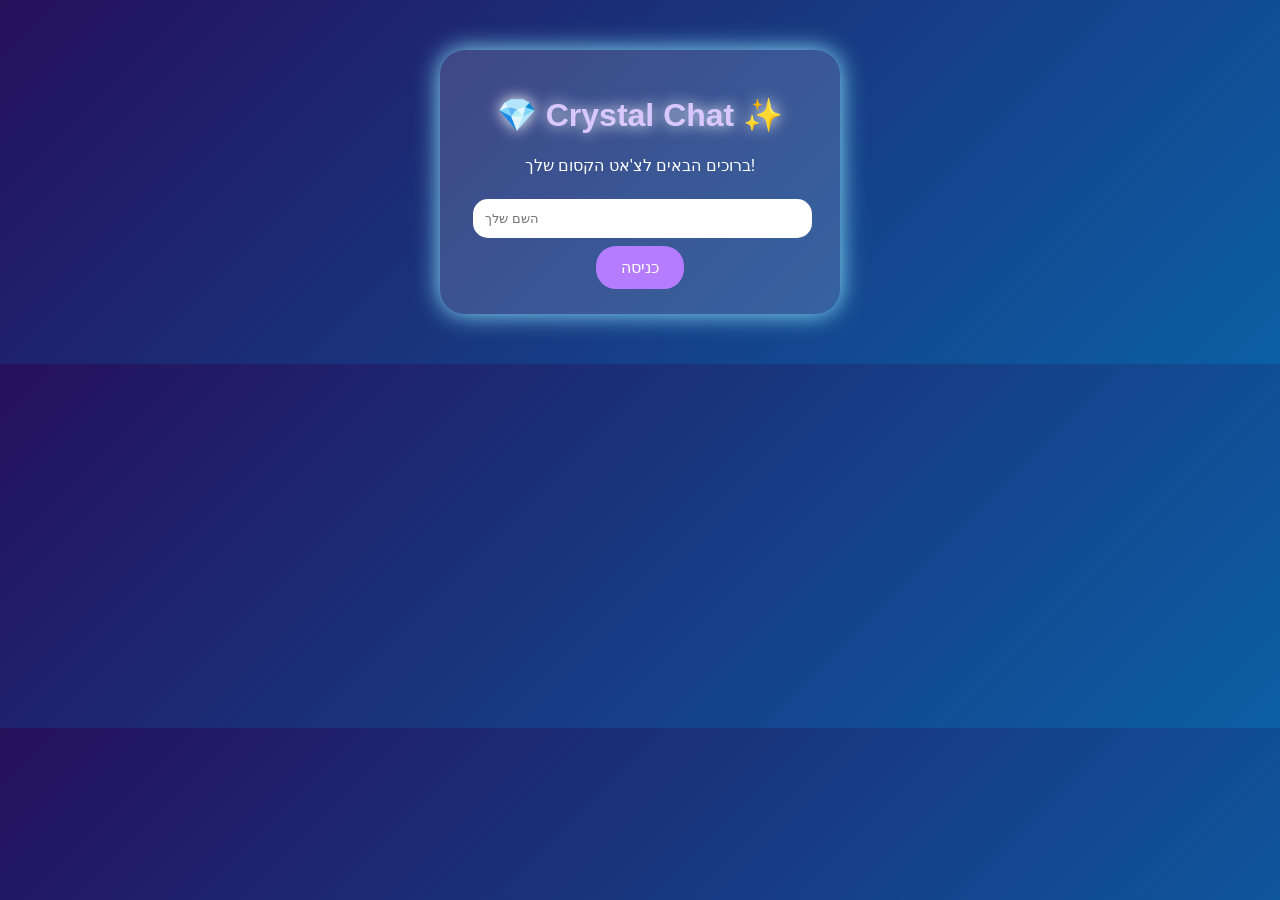
==== index.html @ 43afb970 "Create index.html" ====
<!DOCTYPE html>
<html>
<head>
  <title>Crystal Chat ✨</title>
  <style>
    body {
      background: linear-gradient(135deg, #25105c, #0b5fa5);
      font-family: Arial, sans-serif;
      color: white;
      text-align: center;
    }

    .box {
      width: 350px;
      margin: 50px auto;
      background: rgba(255,255,255,0.15);
      padding: 25px;
      border-radius: 25px;
      box-shadow: 0 0 25px #8ee7ff;
    }

    h1 {
      color: #d9c8ff;
      text-shadow: 0 0 15px #ffffff;
    }

    input {
      width: 90%;
      padding: 12px;
      border-radius: 15px;
      border: none;
      margin: 8px;
    }

    button {
      background: #b67cff;
      color: white;
      border: none;
      padding: 12px 25px;
      border-radius: 20px;
      cursor: pointer;
      font-size: 16px;
    }

    button:hover {
      background: #8c4fff;
    }
  </style>
</head>

<body>

<div class="box">
  <h1>💎 Crystal Chat ✨</h1>

  <p>ברוכים הבאים לצ'אט הקסום שלך!</p>

  <input placeholder="השם שלך">
  <br>
  <button>כניסה</button>
</div>

</body>
</html>
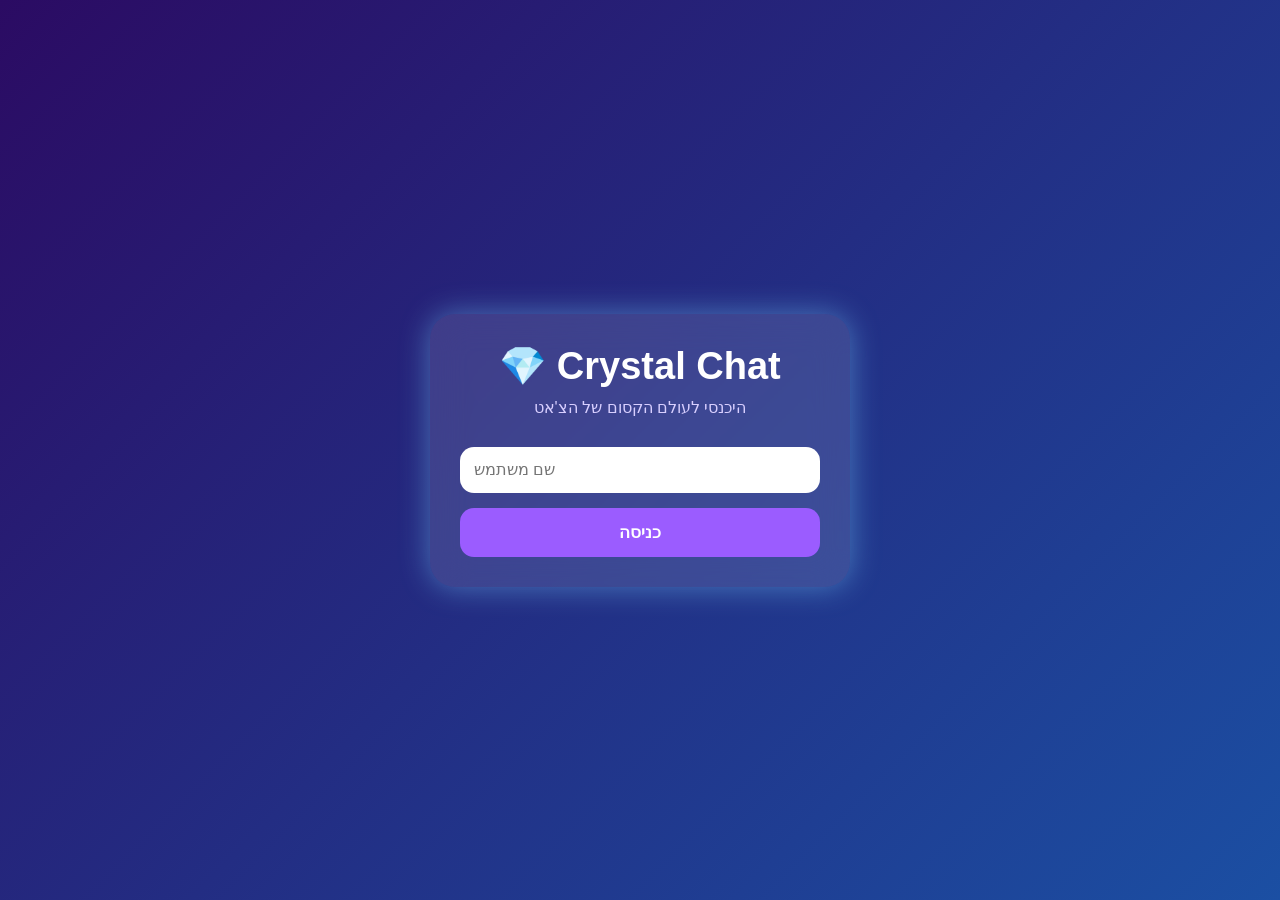
==== commit ffca4d0c: "Update index.html" ====
--- a/index.html
+++ b/index.html
@@ -1,64 +1,59 @@
 <!DOCTYPE html>
-<html>
+<html lang="he">
 <head>
-  <title>Crystal Chat ✨</title>
-  <style>
-    body {
-      background: linear-gradient(135deg, #25105c, #0b5fa5);
-      font-family: Arial, sans-serif;
-      color: white;
-      text-align: center;
-    }
+<meta charset="UTF-8">
+<meta name="viewport" content="width=device-width, initial-scale=1.0">
 
-    .box {
-      width: 350px;
-      margin: 50px auto;
-      background: rgba(255,255,255,0.15);
-      padding: 25px;
-      border-radius: 25px;
-      box-shadow: 0 0 25px #8ee7ff;
-    }
+<title>Crystal Chat</title>
 
-    h1 {
-      color: #d9c8ff;
-      text-shadow: 0 0 15px #ffffff;
-    }
+<link rel="stylesheet" href="css/style.css">
 
-    input {
-      width: 90%;
-      padding: 12px;
-      border-radius: 15px;
-      border: none;
-      margin: 8px;
-    }
-
-    button {
-      background: #b67cff;
-      color: white;
-      border: none;
-      padding: 12px 25px;
-      border-radius: 20px;
-      cursor: pointer;
-      font-size: 16px;
-    }
-
-    button:hover {
-      background: #8c4fff;
-    }
-  </style>
 </head>
 
 <body>
 
-<div class="box">
-  <h1>💎 Crystal Chat ✨</h1>
+<div class="container">
 
-  <p>ברוכים הבאים לצ'אט הקסום שלך!</p>
-
-  <input placeholder="השם שלך">
-  <br>
-  <button>כניסה</button>
+<div class="logo">
+💎 Crystal Chat
 </div>
 
+<div class="subtitle">
+היכנסי לעולם הקסום של הצ'אט
+</div>
+
+<input
+id="username"
+type="text"
+placeholder="שם משתמש">
+
+<button id="loginButton">
+כניסה
+</button>
+
+</div>
+
+<script src="js/firebase.js"></script>
+
+<script>
+
+document.getElementById("loginButton").onclick=function(){
+
+const username=document.getElementById("username").value;
+
+if(username===""){
+alert("צריך לבחור שם משתמש 😊");
+return;
+}
+
+localStorage.setItem("username",username);
+
+alert("ברוכה הבאה "+username+" 💎");
+
+};
+
+</script>
+
 </body>
+
 </html>
--- a/css/style.css
+++ b/css/style.css
@@ -0,0 +1,65 @@
+*{
+    margin:0;
+    padding:0;
+    box-sizing:border-box;
+    font-family:Arial,sans-serif;
+}
+
+body{
+    background:linear-gradient(135deg,#2b0b63,#1b4fa3);
+    min-height:100vh;
+    display:flex;
+    justify-content:center;
+    align-items:center;
+}
+
+.container{
+    width:420px;
+    max-width:95%;
+    background:rgba(255,255,255,.12);
+    backdrop-filter:blur(18px);
+    border-radius:25px;
+    padding:30px;
+    box-shadow:0 0 30px rgba(122,210,255,.45);
+}
+
+.logo{
+    text-align:center;
+    font-size:38px;
+    font-weight:bold;
+    color:white;
+    margin-bottom:10px;
+}
+
+.subtitle{
+    text-align:center;
+    color:#d8cfff;
+    margin-bottom:30px;
+}
+
+input{
+    width:100%;
+    padding:14px;
+    border:none;
+    border-radius:14px;
+    margin-bottom:15px;
+    font-size:16px;
+}
+
+button{
+    width:100%;
+    padding:14px;
+    border:none;
+    border-radius:14px;
+    cursor:pointer;
+    font-size:17px;
+    font-weight:bold;
+    background:#9b5cff;
+    color:white;
+    transition:.25s;
+}
+
+button:hover{
+    transform:scale(1.03);
+    background:#7f3fff;
+}
